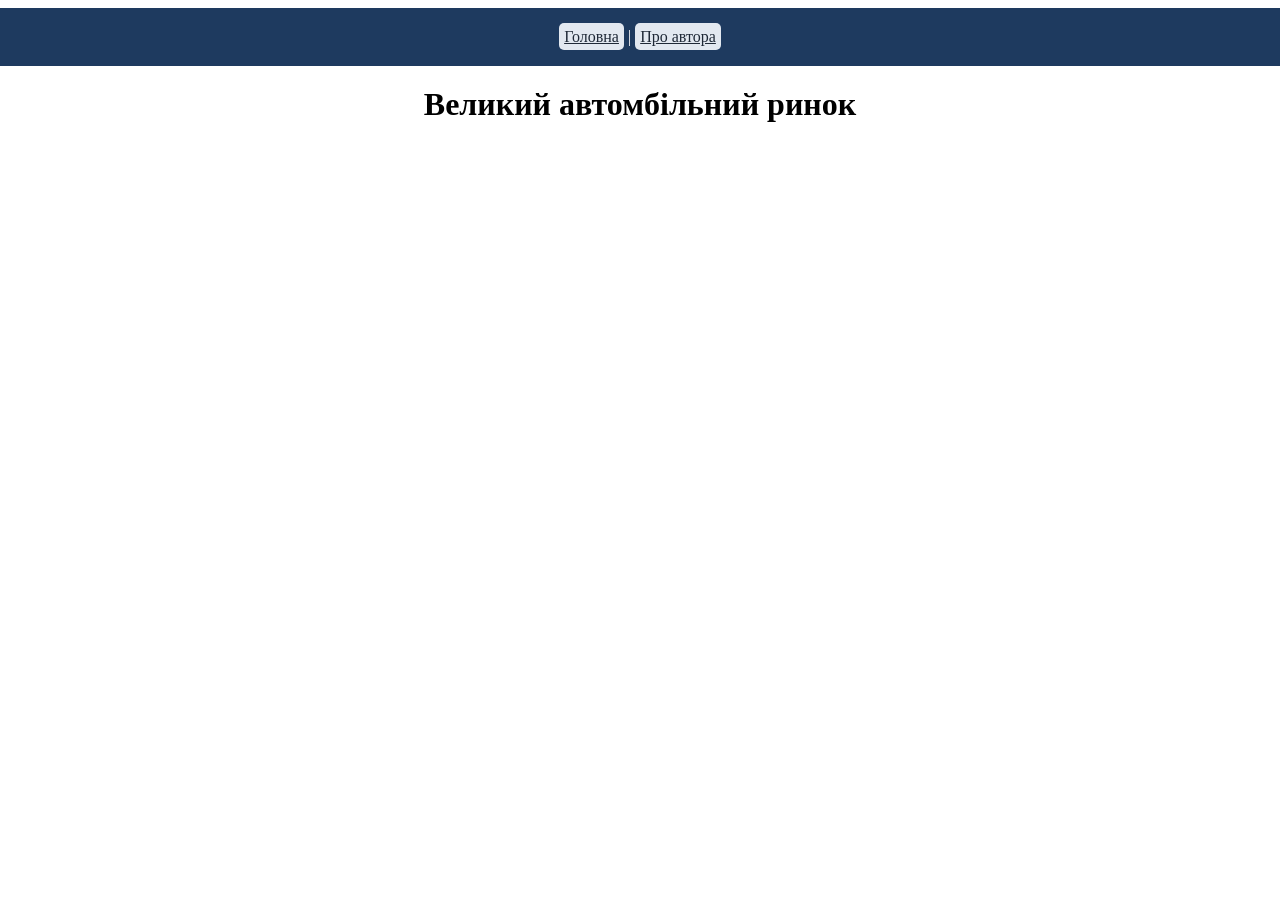
==== index.html @ 9a4a25ce "Створено структуру проєкту з двох сторінок" ====
<!DOCTYPE html>
<html lang="uk">
<head>
    <meta charset="UTF-8">
    <meta name="viewport" content="width=device-width, initial-scale=1.0">
    <link rel="stylesheet" href="style.css">
    <title>Леус Станіслав - Веб Програмування</title>
</head>
<header>
     <nav class="navbar">
        <a href="index.html" class="head-link">Головна</a> | 
        <a href="about.html" class="author-link">Про автора</a>
    </nav>
</header>
<body>
<h1> Великий автомбільний ринок</h1>
</body>
</html>
---- style.css ----
header {
  background-color: #1e3a5f;
  color: #fff;
  padding: 20px;
  margin: 0px -20px 20px;
  text-align: center;

}

.head-link {
  color: #1f2937;
  background:#e2e8f0;
  padding: 5px; 
  border-radius: 5px;

}

.author-link {
  color: #1f2937;
  background:#e2e8f0;
  padding: 5px; 
  border-radius: 5px;

}

h1{
    margin-top: 5px;
    text-align: center;
}
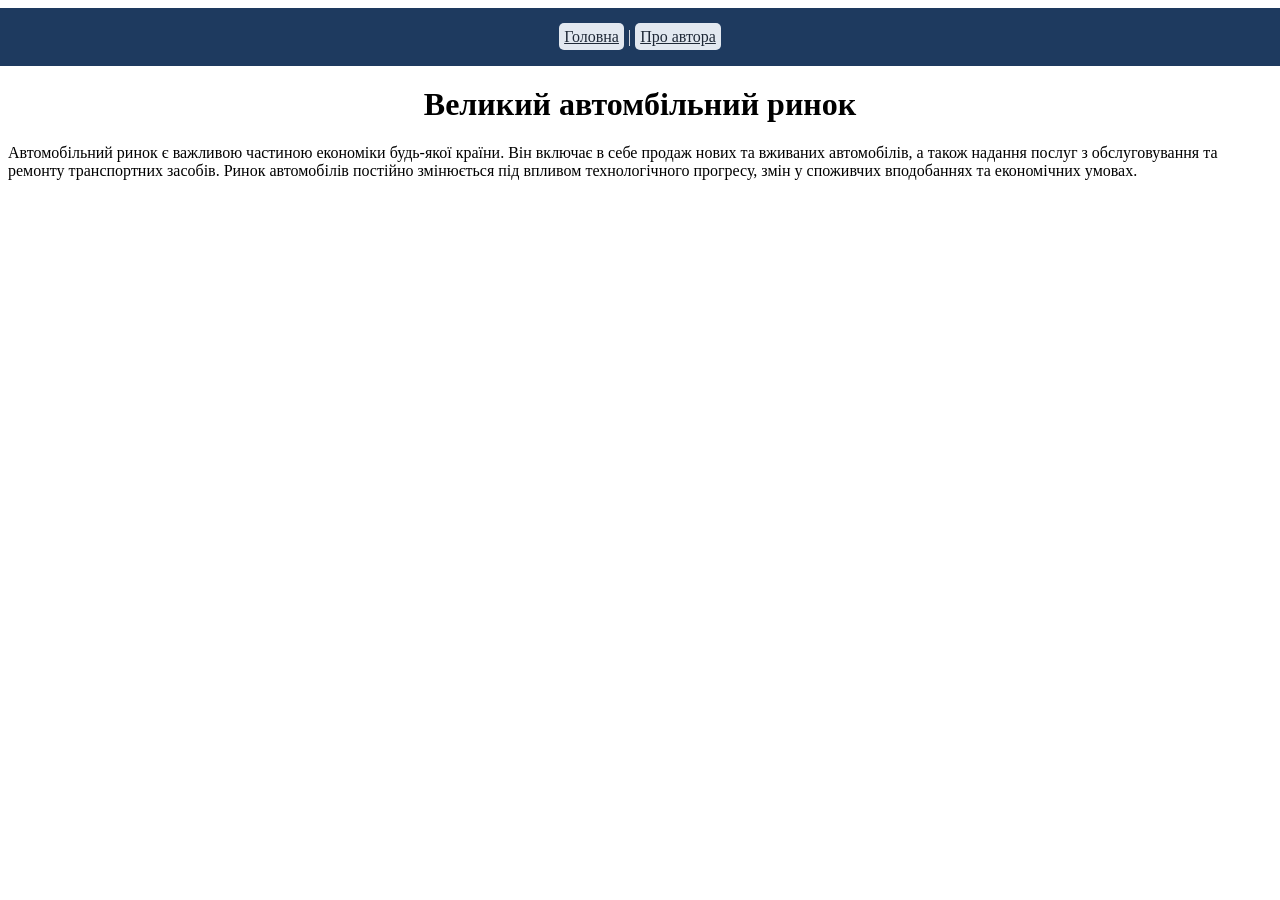
==== commit d762d9db: "Додано новий блок на головну сторінку" ====
--- a/index.html
+++ b/index.html
@@ -14,5 +14,7 @@
 </header>
 <body>
 <h1> Великий автомбільний ринок</h1>
+<p></p>
+Автомобільний ринок є важливою частиною економіки будь-якої країни. Він включає в себе продаж нових та вживаних автомобілів, а також надання послуг з обслуговування та ремонту транспортних засобів. Ринок автомобілів постійно змінюється під впливом технологічного прогресу, змін у споживчих вподобаннях та економічних умовах.
 </body>
 </html>
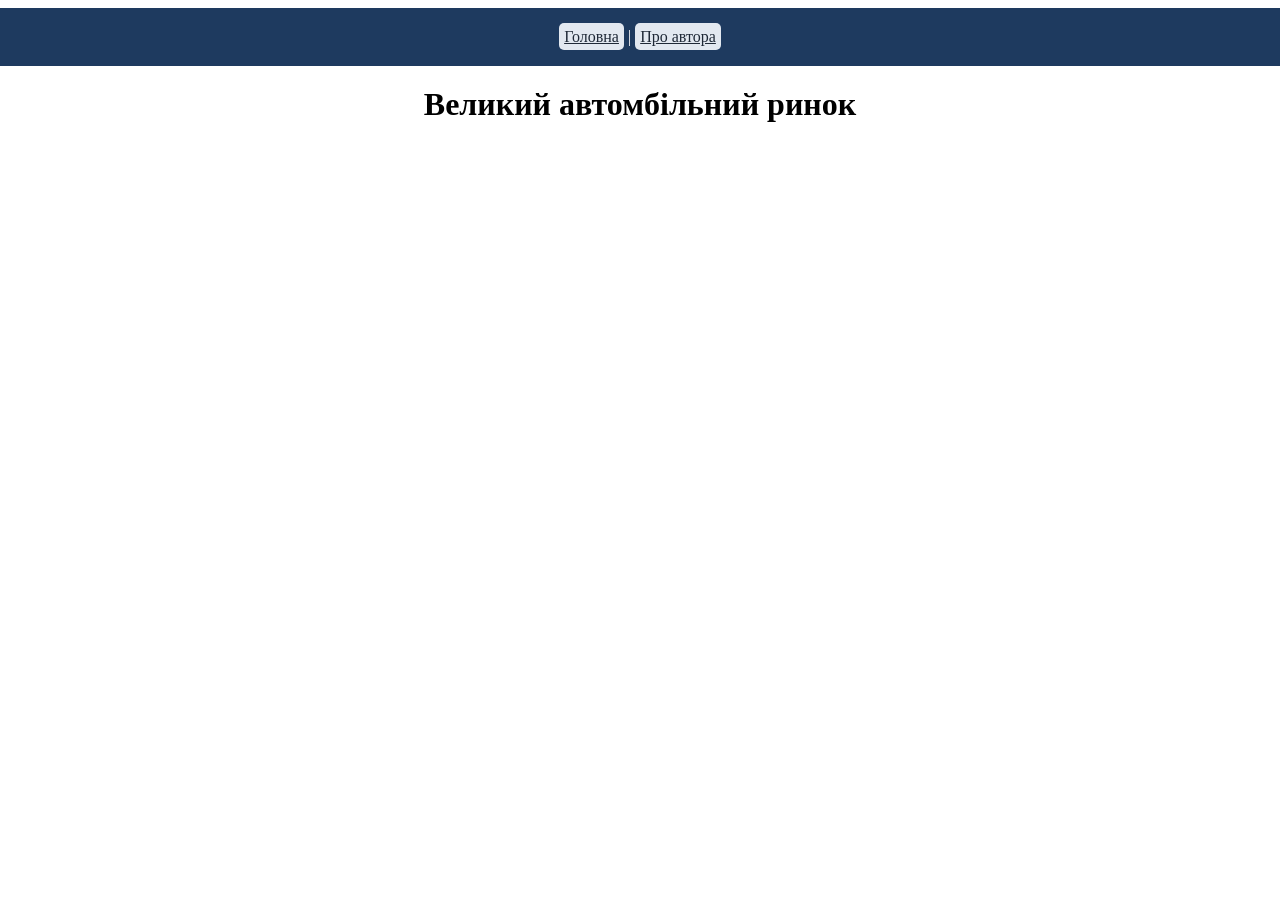
==== commit bf914e32: "видалення непотрібу" ====
--- a/index.html
+++ b/index.html
@@ -14,7 +14,5 @@
 </header>
 <body>
 <h1> Великий автомбільний ринок</h1>
-<p></p>
-Автомобільний ринок є важливою частиною економіки будь-якої країни. Він включає в себе продаж нових та вживаних автомобілів, а також надання послуг з обслуговування та ремонту транспортних засобів. Ринок автомобілів постійно змінюється під впливом технологічного прогресу, змін у споживчих вподобаннях та економічних умовах.
 </body>
 </html>
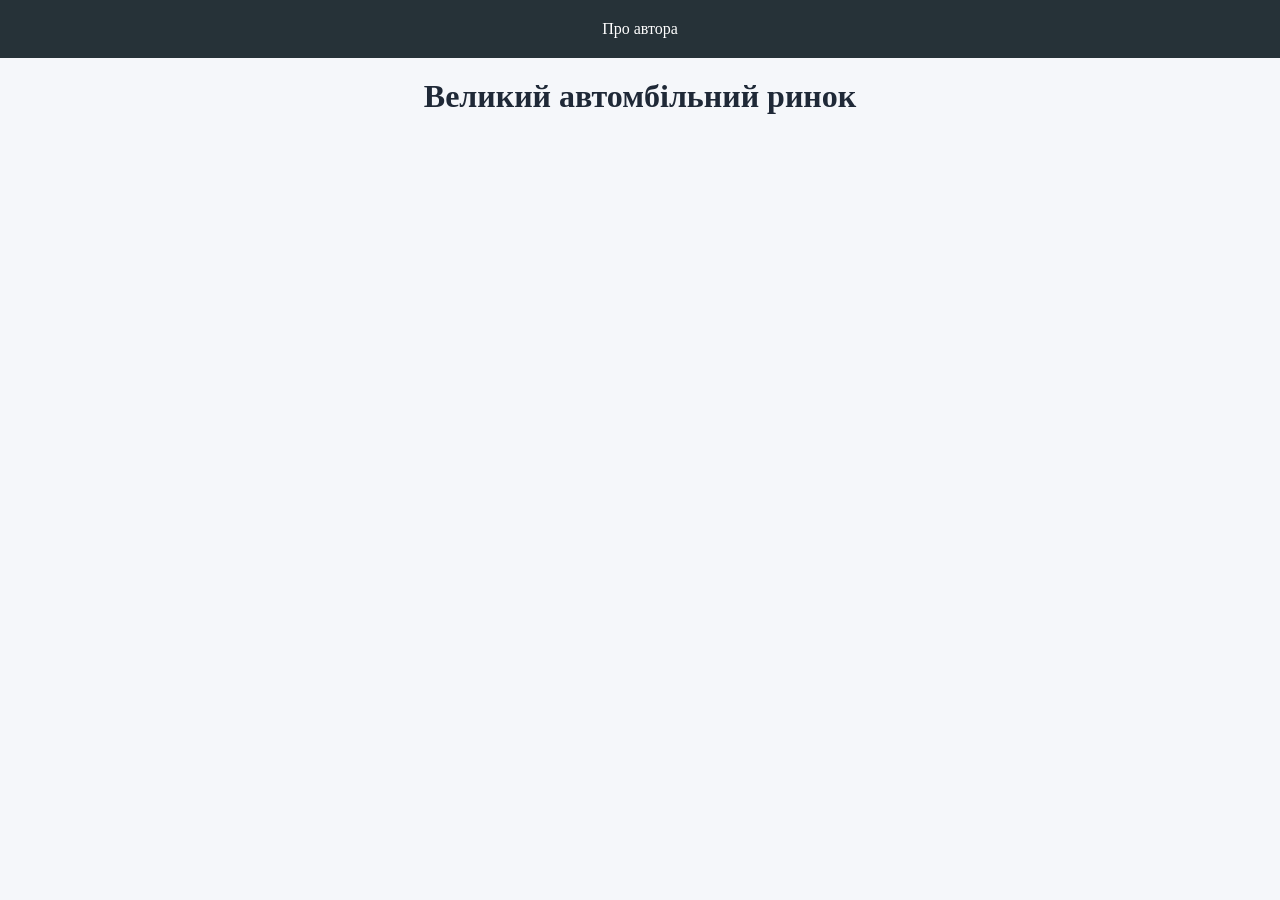
==== commit 1dec3700: "невеличкі допрацювання" ====
--- a/index.html
+++ b/index.html
@@ -8,7 +8,6 @@
 </head>
 <header>
      <nav class="navbar">
-        <a href="index.html" class="head-link">Головна</a> | 
         <a href="about.html" class="author-link">Про автора</a>
     </nav>
 </header>
--- a/style.css
+++ b/style.css
@@ -1,29 +1,43 @@
+body {
+    margin: 0;
+    background-color: #F5F7FA;
+    color: #1F2937;
+}
+
 header {
-  background-color: #1e3a5f;
-  color: #fff;
-  padding: 20px;
-  margin: 0px -20px 20px;
-  text-align: center;
-
+    background-color: #263238;
+    color: #FFFFFF;
+    padding: 20px;
+    margin: 0 0 20px;
+    text-align: center;
 }
 
 .head-link {
-  color: #1f2937;
-  background:#e2e8f0;
-  padding: 5px; 
-  border-radius: 5px;
-
+    color: #FFFFFF;
+    background-color: #14B8A6;
+    padding: 8px 16px;
+    border-radius: 8px;
+    text-decoration: none;
 }
 
 .author-link {
-  color: #1f2937;
-  background:#e2e8f0;
-  padding: 5px; 
-  border-radius: 5px;
-
+    color: #FFFFFF;
+    background-color: transparent;
+    padding: 10px 16px;
+    border-radius: 8px;
+    text-decoration: none;
 }
 
-h1{
+.head-link:hover {
+    background-color: #0D9488;
+}
+
+.author-link:hover {
+    color: #2DD4BF;
+}
+
+h1 {
     margin-top: 5px;
     text-align: center;
+    color: #1F2937;
 }
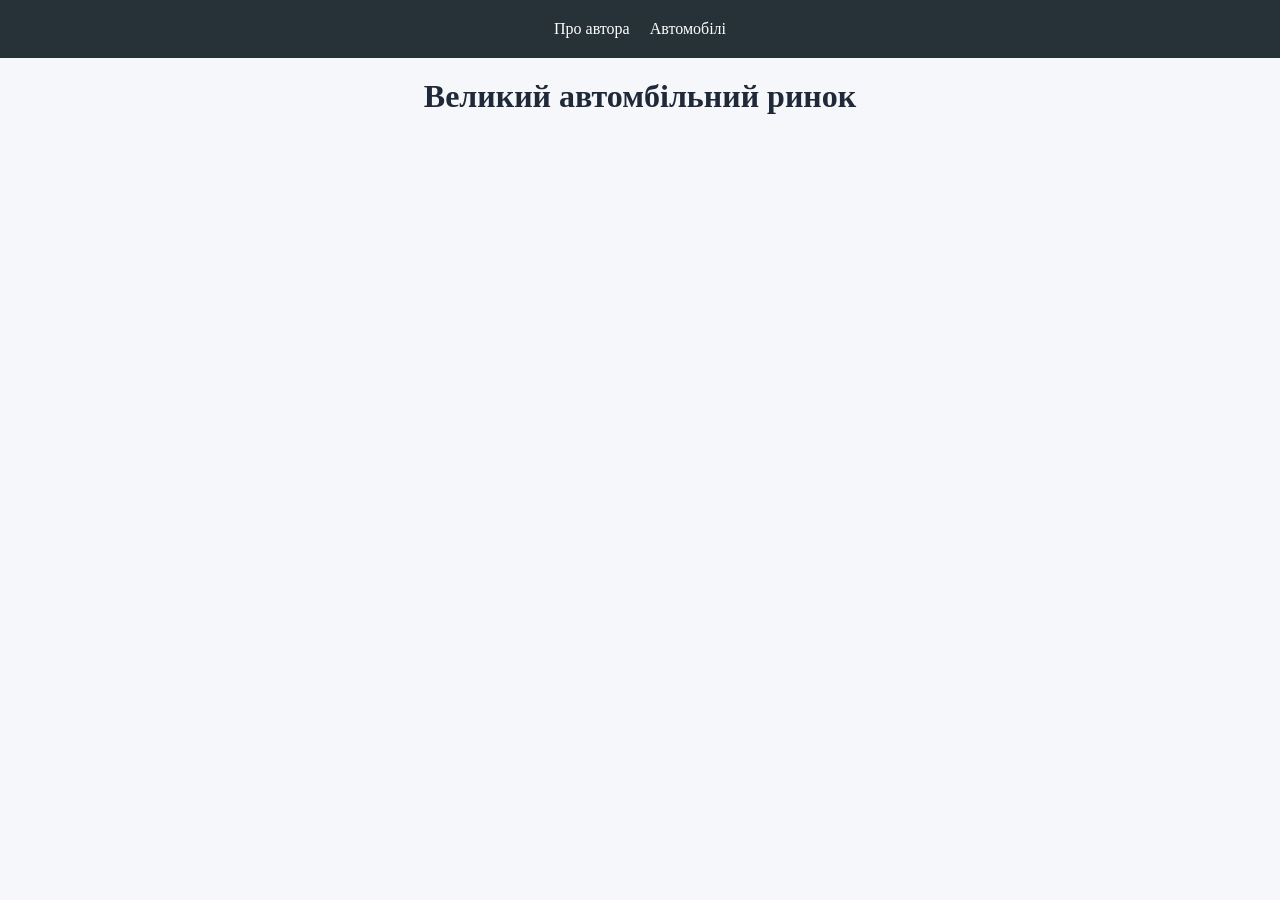
==== commit 01e8003e: "добавлення нових кнопок у header" ====
--- a/index.html
+++ b/index.html
@@ -3,12 +3,13 @@
 <head>
     <meta charset="UTF-8">
     <meta name="viewport" content="width=device-width, initial-scale=1.0">
-    <link rel="stylesheet" href="style.css">
+    <link rel="stylesheet" href="css/style.css">
     <title>Леус Станіслав - Веб Програмування</title>
 </head>
 <header>
      <nav class="navbar">
-        <a href="about.html" class="author-link">Про автора</a>
+        <a href="pages/about.html" class="author-link">Про автора</a>
+        <a href="pages/vehicle.html" class="vehicle-link">Автомобілі</a>
     </nav>
 </header>
 <body>
--- a/css/style.css
+++ b/css/style.css
@@ -0,0 +1,55 @@
+body {
+    margin: 0;
+    background-color: #F5F7FA;
+    color: #1F2937;
+}
+
+header {
+    background-color: #263238;
+    color: #FFFFFF;
+    padding: 20px;
+    margin: 0 0 20px;
+    text-align: center;
+}
+
+.head-link {
+    color: #FFFFFF;
+    background-color: transparent;
+    padding: 8px 8px;
+    border-radius: 8px;
+    text-decoration: none;
+}
+
+.author-link {
+    color: #FFFFFF;
+    background-color: transparent;
+    padding: 8px 8px;
+    border-radius: 8px;
+    text-decoration: none;
+}
+
+.head-link:hover {
+    background-color: #0D9488;
+}
+
+.author-link:hover {
+    background-color: #0D9488;
+}
+
+h1 {
+    margin-top: 5px;
+    text-align: center;
+    color: #1F2937;
+}
+
+.vehicle-link {
+    color: #FFFFFF;
+    background-color: transparent;
+    padding: 8px 8px;
+    border-radius: 8px;
+    text-decoration: none;
+}
+
+.vehicle-link:hover {
+    background-color: #0D9488;
+}
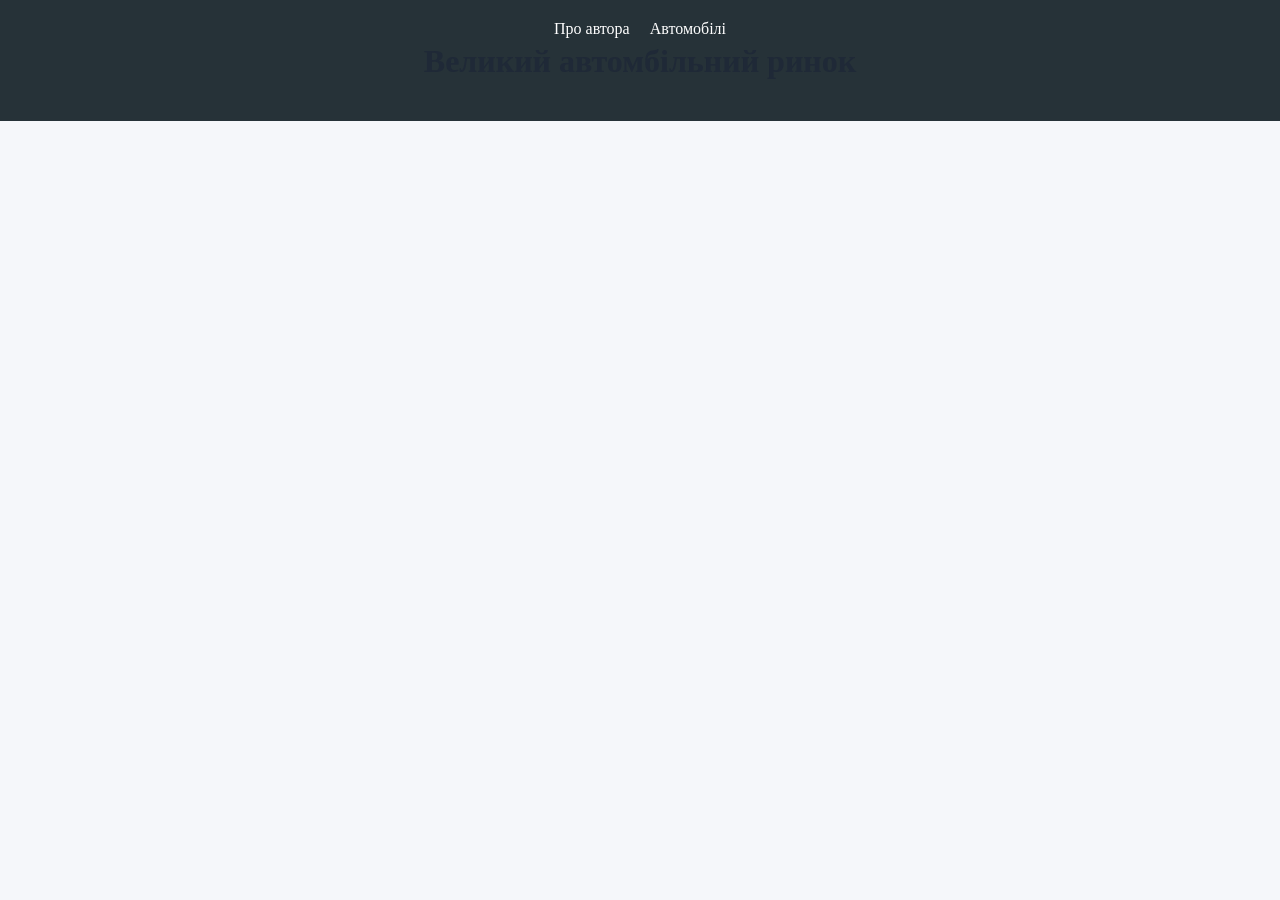
==== commit bf81cb9e: "апдейт" ====
--- a/index.html
+++ b/index.html
@@ -6,13 +6,18 @@
     <link rel="stylesheet" href="css/style.css">
     <title>Леус Станіслав - Веб Програмування</title>
 </head>
-<header>
+<body>
+    <header>
      <nav class="navbar">
         <a href="pages/about.html" class="author-link">Про автора</a>
         <a href="pages/vehicle.html" class="vehicle-link">Автомобілі</a>
     </nav>
+
+    <main>
+
+        
+    <h1> Великий автомбільний ринок</h1>
+    </main>
 </header>
-<body>
-<h1> Великий автомбільний ринок</h1>
 </body>
 </html>
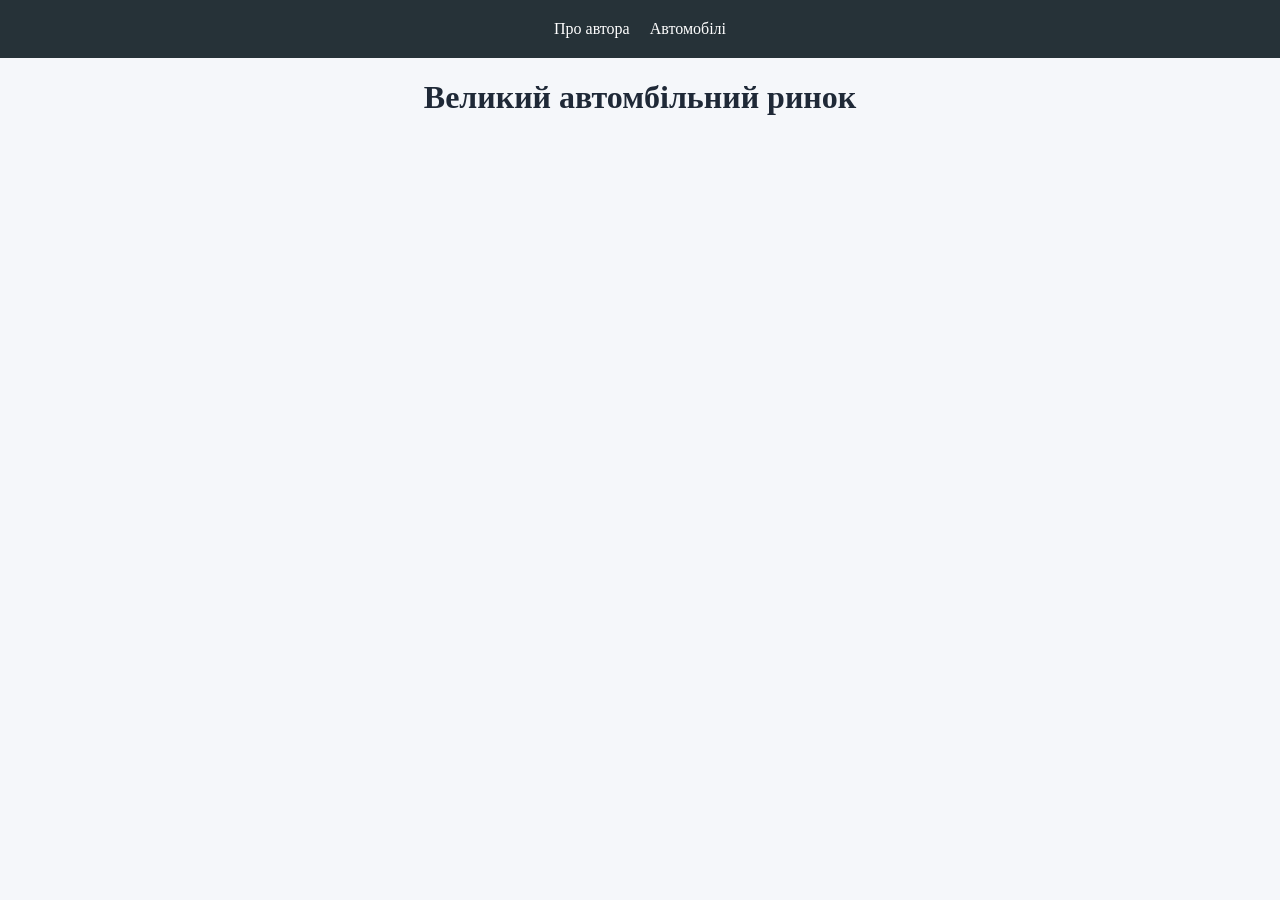
==== commit f2c6d933: "upd-2" ====
--- a/index.html
+++ b/index.html
@@ -12,12 +12,9 @@
         <a href="pages/about.html" class="author-link">Про автора</a>
         <a href="pages/vehicle.html" class="vehicle-link">Автомобілі</a>
     </nav>
-
-    <main>
-
-        
+</header>
+    <main>   
     <h1> Великий автомбільний ринок</h1>
     </main>
-</header>
 </body>
 </html>
--- a/css/style.css
+++ b/css/style.css
@@ -36,11 +36,6 @@
     background-color: #0D9488;
 }
 
-h1 {
-    margin-top: 5px;
-    text-align: center;
-    color: #1F2937;
-}
 
 .vehicle-link {
     color: #FFFFFF;
@@ -52,4 +47,8 @@
 
 .vehicle-link:hover {
     background-color: #0D9488;
+}
+
+h1{
+    text-align: center;
 }
